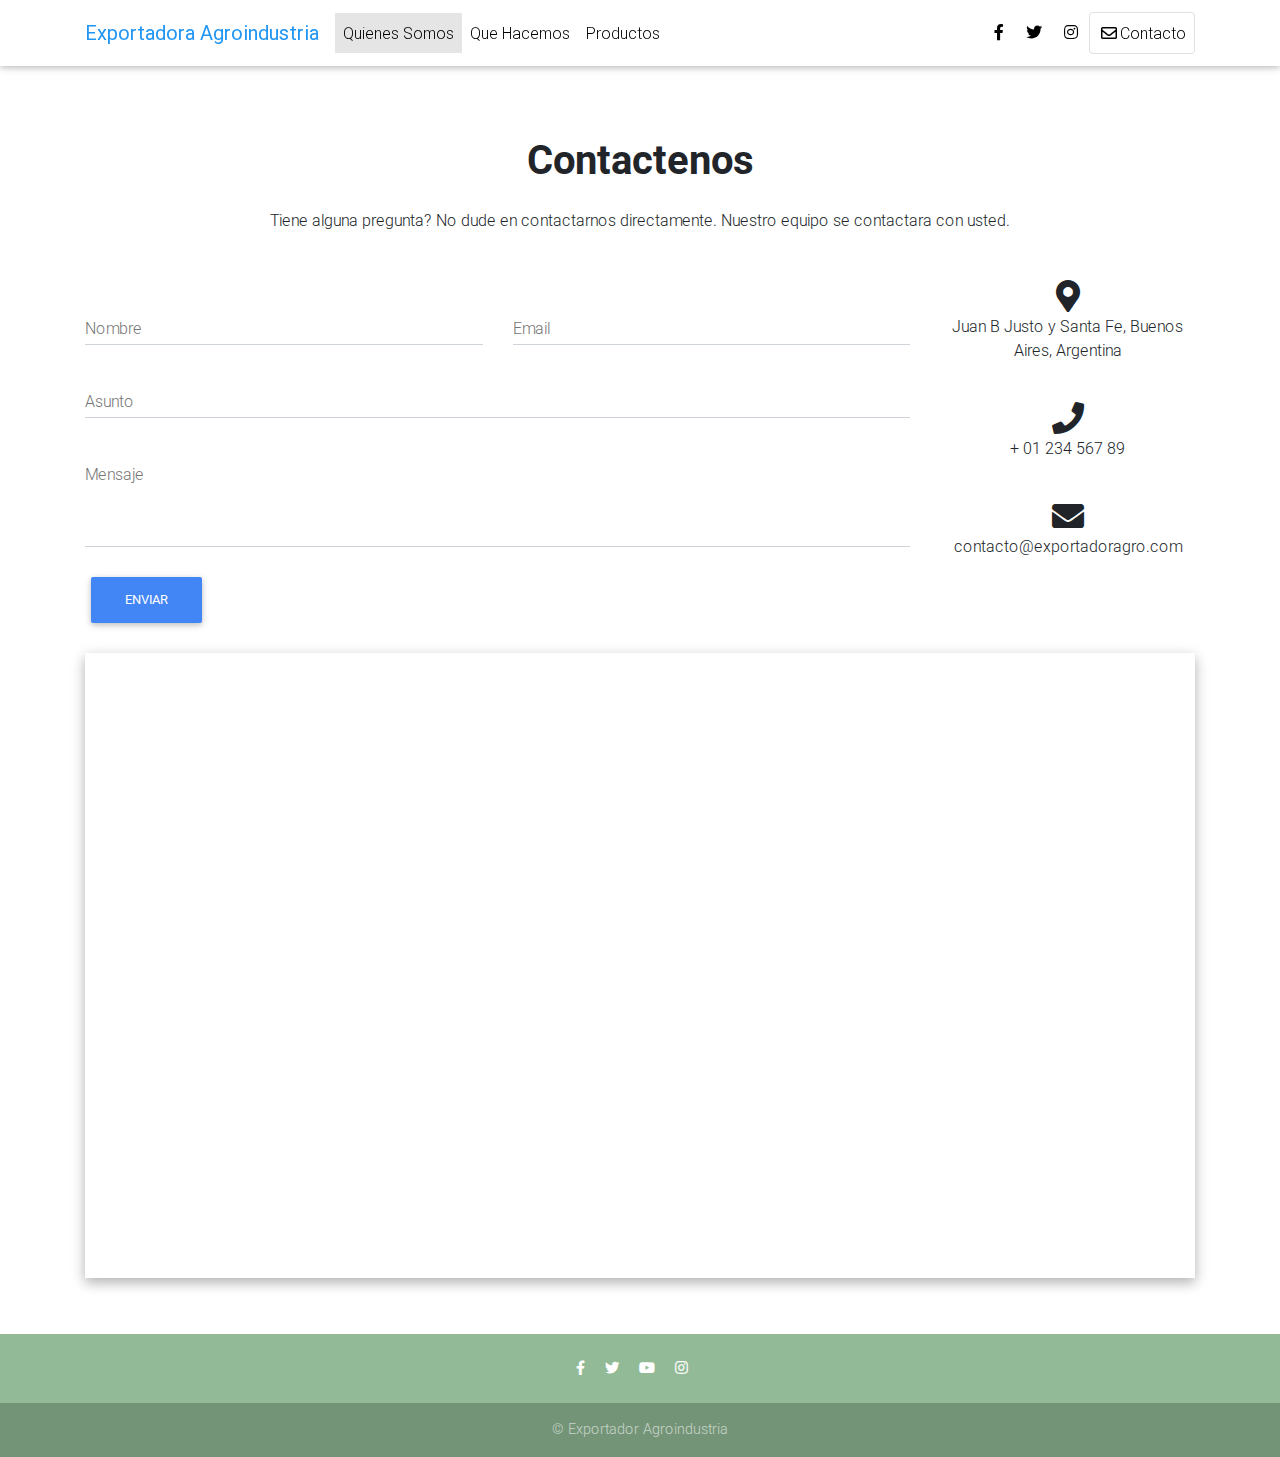
==== contacto.html @ 8069dad1 "mejorando contacto" ====
<!DOCTYPE html>
<html lang="en">

<head>
  <meta charset="utf-8">
  <meta name="viewport" content="width=device-width, initial-scale=1, shrink-to-fit=no">
  <meta http-equiv="x-ua-compatible" content="ie=edge">
  <title>Material Design Bootstrap</title>
  <!-- Font Awesome -->
  <link rel="stylesheet" href="https://use.fontawesome.com/releases/v5.8.2/css/all.css">
  <!-- Bootstrap core CSS -->
  <link href="css/bootstrap.min.css" rel="stylesheet">
  <!-- Material Design Bootstrap -->
  <link href="css/mdb.min.css" rel="stylesheet">
  <!-- Your custom styles (optional) -->
  <link href="css/style.min.css" rel="stylesheet">
  <style type="text/css"> 
    html,
    body,
    header,
    .carousel {
      height: 60vh;
    }

    @media (max-width: 740px) {

      html,
      body,
      header,
      .carousel {
        height: 100vh;
      }
    }

    @media (min-width: 800px) and (max-width: 850px) {

      html,
      body,
      header,
      .carousel {
        height: 100vh;
      }
    }
    
    .map-container{
    overflow:hidden;
    padding-bottom:56.25%;
    position:relative;
    height:0;
    }

    .map-container iframe{
    left:0;
    top:0;
    height:100%;
    width:100%;
    position:absolute;
    }

  </style>
</head>

<body>

  <!-- Navbar -->
  <nav class="navbar fixed-top navbar-expand-lg navbar-light white scrolling-navbar">
    <div class="container">

      <!-- Brand -->
      <a class="navbar-brand waves-effect" href="home-page.html">
        <strong class="blue-text">Exportadora Agroindustria </strong>
      </a>

      <!-- Collapse -->
      <button class="navbar-toggler" type="button" data-toggle="collapse" data-target="#navbarSupportedContent"
        aria-controls="navbarSupportedContent" aria-expanded="false" aria-label="Toggle navigation">
        <span class="navbar-toggler-icon"></span>
      </button>

      <!-- Links -->
      <div class="collapse navbar-collapse" id="navbarSupportedContent">

        <!-- Left -->
        <ul class="navbar-nav mr-auto">
          <li class="nav-item active">
            <a class="nav-link waves-effect" href="quienes-somos.html">Quienes Somos
              <span class="sr-only">(current)</span>
            </a>
          </li>
          <li class="nav-item">
            <a class="nav-link waves-effect" href="que-hacemos.html">Que Hacemos</a>
          </li>
          <li class="nav-item">
            <a class="nav-link waves-effect" href="productos.html">Productos</a>
          </li>
        </ul>

        <!-- Right -->
        <ul class="navbar-nav nav-flex-icons">
          <li class="nav-item">
            <a href="#" class="nav-link waves-effect" target="_blank">
              <i class="fab fa-facebook-f"></i>
            </a>
          </li>
          <li class="nav-item">
            <a href="#" class="nav-link waves-effect" target="_blank">
              <i class="fab fa-twitter"></i>
            </a>
          </li>
          <li class="nav-item">
            <a href="#" class="nav-link waves-effect" target="_blank">
              <i class="fab fa-instagram "></i>
            </a>
          </li>
          <li class="nav-item">
            <a href="contacto.html" class="nav-link border border-light rounded waves-effect">
              <i class="far fa-envelope"></i>Contacto
            </a>
          </li>
        </ul>

      </div>

    </div>
  </nav>
  <!-- Navbar -->

  <!--Main layout-->
  <main>

    <div class="container pt-3 pb-2">

      <!--Section: Contact v.2-->
      <section class="mt-5 pt-5 pb-5">

          <!--Section heading-->
          <h2 class="h1-responsive font-weight-bold text-center my-4">Contactenos</h2>
          <!--Section description-->
          <p class="text-center w-responsive mx-auto mb-5">Tiene alguna pregunta? No dude en contactarnos directamente. Nuestro equipo se contactara con usted.</p>

          <div class="row">

              <!--Grid column-->
              <div class="col-md-9 mb-md-0 mb-5">
                  <form id="contact-form" name="contact-form" action="#" method="POST">

                      <!--Grid row-->
                      <div class="row">

                          <!--Grid column-->
                          <div class="col-md-6">
                              <div class="md-form mb-0">
                                  <input type="text" id="name" name="name" class="form-control">
                                  <label for="name" class="">Nombre</label>
                              </div>
                          </div>
                          <!--Grid column-->

                          <!--Grid column-->
                          <div class="col-md-6">
                              <div class="md-form mb-0">
                                  <input type="text" id="email" name="email" class="form-control">
                                  <label for="email" class="">Email</label>
                              </div>
                          </div>
                          <!--Grid column-->

                      </div>
                      <!--Grid row-->

                      <!--Grid row-->
                      <div class="row">
                          <div class="col-md-12">
                              <div class="md-form mb-0">
                                  <input type="text" id="subject" name="subject" class="form-control">
                                  <label for="subject" class="">Asunto</label>
                              </div>
                          </div>
                      </div>
                      <!--Grid row-->

                      <!--Grid row-->
                      <div class="row">

                          <!--Grid column-->
                          <div class="col-md-12">

                              <div class="md-form">
                                  <textarea type="text" id="message" name="message" rows="2" class="form-control md-textarea"></textarea>
                                  <label for="message">Mensaje</label>
                              </div>

                          </div>
                      </div>
                      <!--Grid row-->

                  </form>

                  <div class="text-center text-md-left">
                      <a class="btn btn-primary" onclick="document.getElementById('contact-form').submit();">Enviar</a>
                  </div>
                  <div class="status"></div>
              </div>
              <!--Grid column-->

              <!--Grid column-->
              <div class="col-md-3 text-center">
                  <ul class="list-unstyled mb-0">
                      <li><i class="fas fa-map-marker-alt fa-2x"></i>
                          <p>Juan B Justo y Santa Fe, Buenos Aires, Argentina</p>
                      </li>

                      <li><i class="fas fa-phone mt-4 fa-2x"></i>
                          <p>+ 01 234 567 89</p>
                      </li>

                      <li><i class="fas fa-envelope mt-4 fa-2x"></i>
                          <p>contacto@exportadoragro.com</p>
                      </li>
                  </ul>
              </div>
              <!--Grid column-->

          </div>

          <!--Google map-->
          <div id="map-container-google-1" class="z-depth-1-half map-container mt-4" style="height: 500px">
              <iframe src="https://maps.google.com/maps?q=juan b justo y santa fe&t=&z=13&ie=UTF8&iwloc=&output=embed" frameborder="0"
                style="border:0" allowfullscreen></iframe>
          </div>
          <!--Google Maps-->

      </section>
      <!--Section: Contact v.2-->

    </div>

  </main>
  <!--Main layout-->

  <!--Footer-->
  <footer class="page-footer text-center font-small wow fadeIn">

    <!-- Social icons -->
    <div class="pb-4 pt-4">
      <a href="#" target="_blank">
        <i class="fab fa-facebook-f mr-3"></i>
      </a>

      <a href="#" target="_blank">
        <i class="fab fa-twitter mr-3"></i>
      </a>

      <a href="#" target="_blank">
        <i class="fab fa-youtube mr-3"></i>
      </a>

      <a href="#" target="_blank">
        <i class="fab fa-instagram mr-3"></i>
      </a>
    </div>
    <!-- Social icons -->

    <!--Copyright-->
    <div class="footer-copyright py-3">
      © Exportador Agroindustria
    </div>
    <!--/.Copyright-->

  </footer>
  <!--/.Footer-->

  <!-- SCRIPTS -->
  <!-- JQuery -->
  <script type="text/javascript" src="js/jquery-3.4.1.min.js"></script>
  <!-- Bootstrap tooltips -->
  <script type="text/javascript" src="js/popper.min.js"></script>
  <!-- Bootstrap core JavaScript -->
  <script type="text/javascript" src="js/bootstrap.min.js"></script>
  <!-- MDB core JavaScript -->
  <script type="text/javascript" src="js/mdb.min.js"></script>
  <!-- Initializations -->
  <script type="text/javascript">
    // Animations initialization
    new WOW().init();

  </script>
</body>

</html>
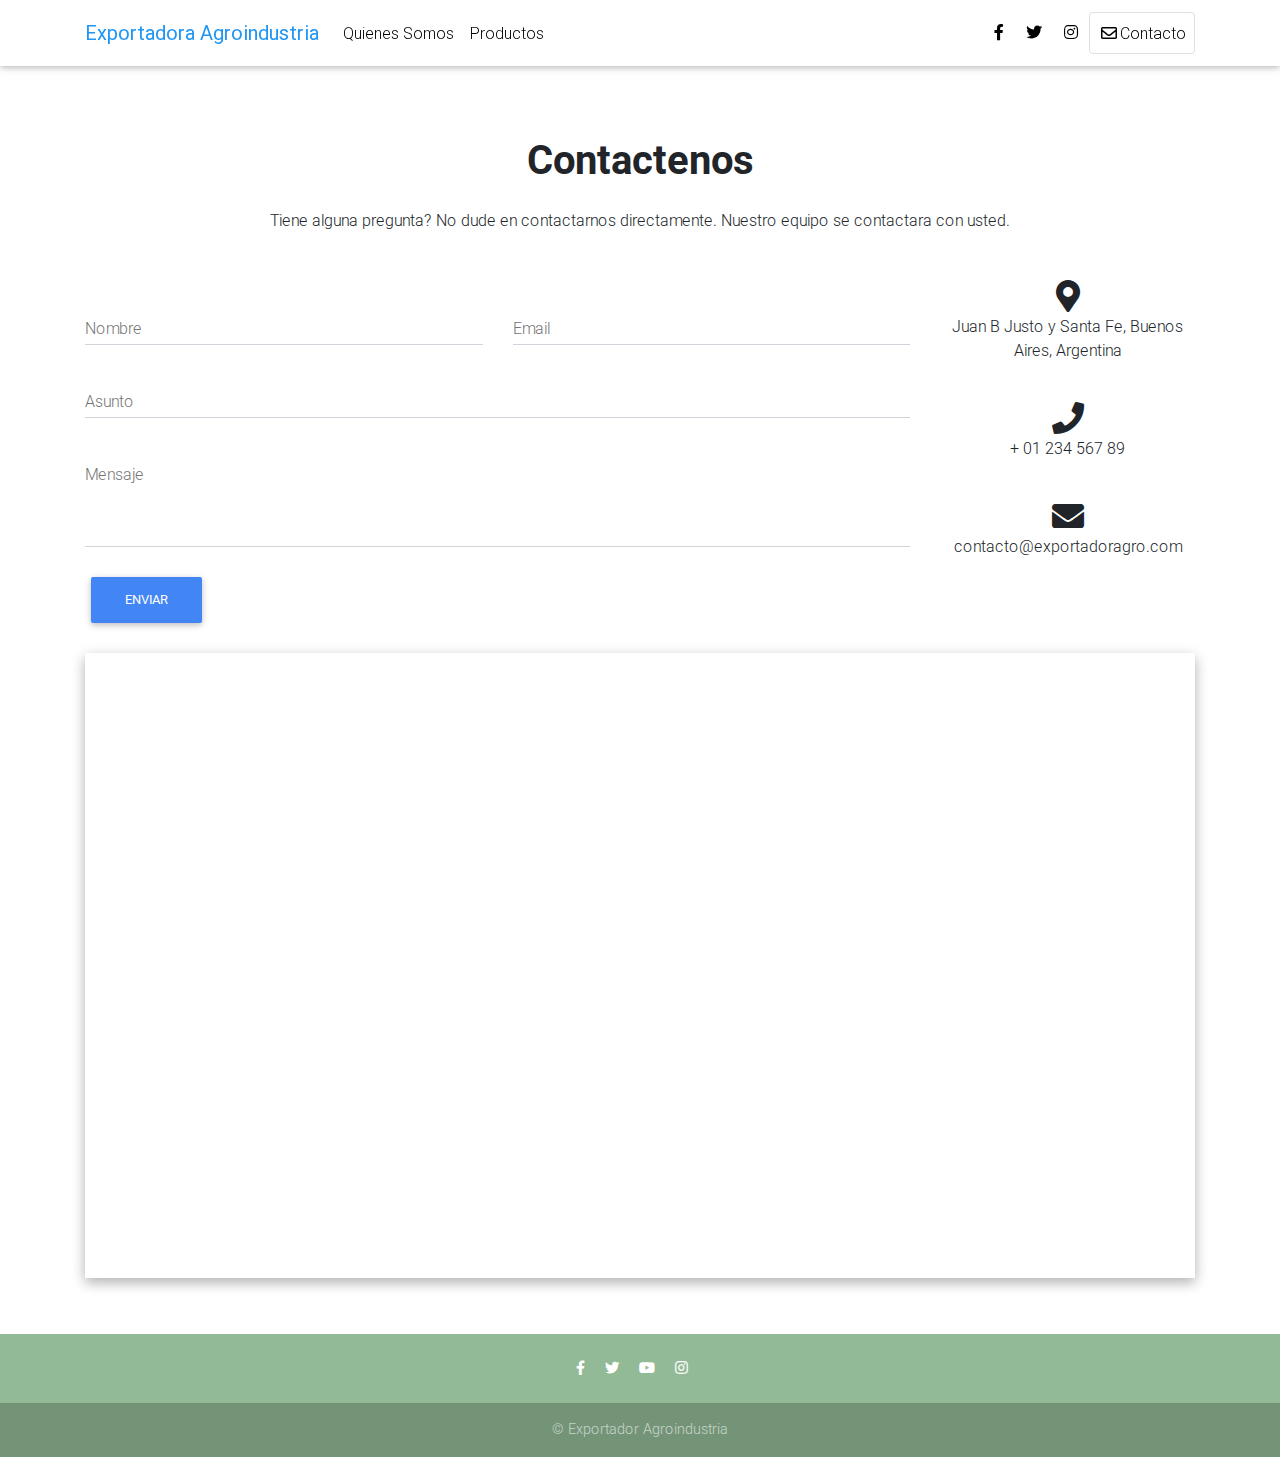
==== commit cdd2cc6e: "modificando nav" ====
--- a/contacto.html
+++ b/contacto.html
@@ -64,67 +64,63 @@
 
   <!-- Navbar -->
   <nav class="navbar fixed-top navbar-expand-lg navbar-light white scrolling-navbar">
-    <div class="container">
-
-      <!-- Brand -->
-      <a class="navbar-brand waves-effect" href="home-page.html">
-        <strong class="blue-text">Exportadora Agroindustria </strong>
-      </a>
-
-      <!-- Collapse -->
-      <button class="navbar-toggler" type="button" data-toggle="collapse" data-target="#navbarSupportedContent"
-        aria-controls="navbarSupportedContent" aria-expanded="false" aria-label="Toggle navigation">
-        <span class="navbar-toggler-icon"></span>
-      </button>
-
-      <!-- Links -->
-      <div class="collapse navbar-collapse" id="navbarSupportedContent">
-
-        <!-- Left -->
-        <ul class="navbar-nav mr-auto">
-          <li class="nav-item active">
-            <a class="nav-link waves-effect" href="quienes-somos.html">Quienes Somos
-              <span class="sr-only">(current)</span>
-            </a>
-          </li>
-          <li class="nav-item">
-            <a class="nav-link waves-effect" href="que-hacemos.html">Que Hacemos</a>
-          </li>
-          <li class="nav-item">
-            <a class="nav-link waves-effect" href="productos.html">Productos</a>
-          </li>
-        </ul>
-
-        <!-- Right -->
-        <ul class="navbar-nav nav-flex-icons">
-          <li class="nav-item">
-            <a href="#" class="nav-link waves-effect" target="_blank">
-              <i class="fab fa-facebook-f"></i>
-            </a>
-          </li>
-          <li class="nav-item">
-            <a href="#" class="nav-link waves-effect" target="_blank">
-              <i class="fab fa-twitter"></i>
-            </a>
-          </li>
-          <li class="nav-item">
-            <a href="#" class="nav-link waves-effect" target="_blank">
-              <i class="fab fa-instagram "></i>
-            </a>
-          </li>
-          <li class="nav-item">
-            <a href="contacto.html" class="nav-link border border-light rounded waves-effect">
-              <i class="far fa-envelope"></i>Contacto
-            </a>
-          </li>
-        </ul>
+      <div class="container">
+
+        <!-- Brand -->
+        <a class="navbar-brand waves-effect" href="index.html">
+          <strong class="blue-text">Exportadora Agroindustria </strong>
+        </a>
+
+        <!-- Collapse -->
+        <button class="navbar-toggler" type="button" data-toggle="collapse" data-target="#navbarSupportedContent"
+          aria-controls="navbarSupportedContent" aria-expanded="false" aria-label="Toggle navigation">
+          <span class="navbar-toggler-icon"></span>
+        </button>
+
+        <!-- Links -->
+        <div class="collapse navbar-collapse" id="navbarSupportedContent">
+
+          <!-- Left -->
+          <ul class="navbar-nav mr-auto">
+            <li class="nav-item">
+              <a class="nav-link waves-effect" href="quienes-somos.html">Quienes Somos</a>
+            </li>
+            <li class="nav-item">
+              <a class="nav-link waves-effect" href="productos.html">Productos</a>
+            </li>
+          </ul>
+
+          <!-- Right -->
+          <ul class="navbar-nav nav-flex-icons">
+            <li class="nav-item">
+              <a href="#" class="nav-link waves-effect" target="_blank">
+                <i class="fab fa-facebook-f"></i>
+              </a>
+            </li>
+            <li class="nav-item">
+              <a href="#" class="nav-link waves-effect" target="_blank">
+                <i class="fab fa-twitter"></i>
+              </a>
+            </li>
+            <li class="nav-item">
+              <a href="#" class="nav-link waves-effect" target="_blank">
+                <i class="fab fa-instagram "></i>
+              </a>
+            </li>
+            <li class="nav-item">
+              <a href="contacto.html" class="nav-link border border-light rounded waves-effect">
+                <i class="far fa-envelope"></i>Contacto
+              </a>
+            </li>
+          </ul>
+
+        </div>
 
       </div>
-
-    </div>
-  </nav>
-  <!-- Navbar -->
-
+    </nav>
+    <!-- Navbar -->
+  
+  
   <!--Main layout-->
   <main>
 
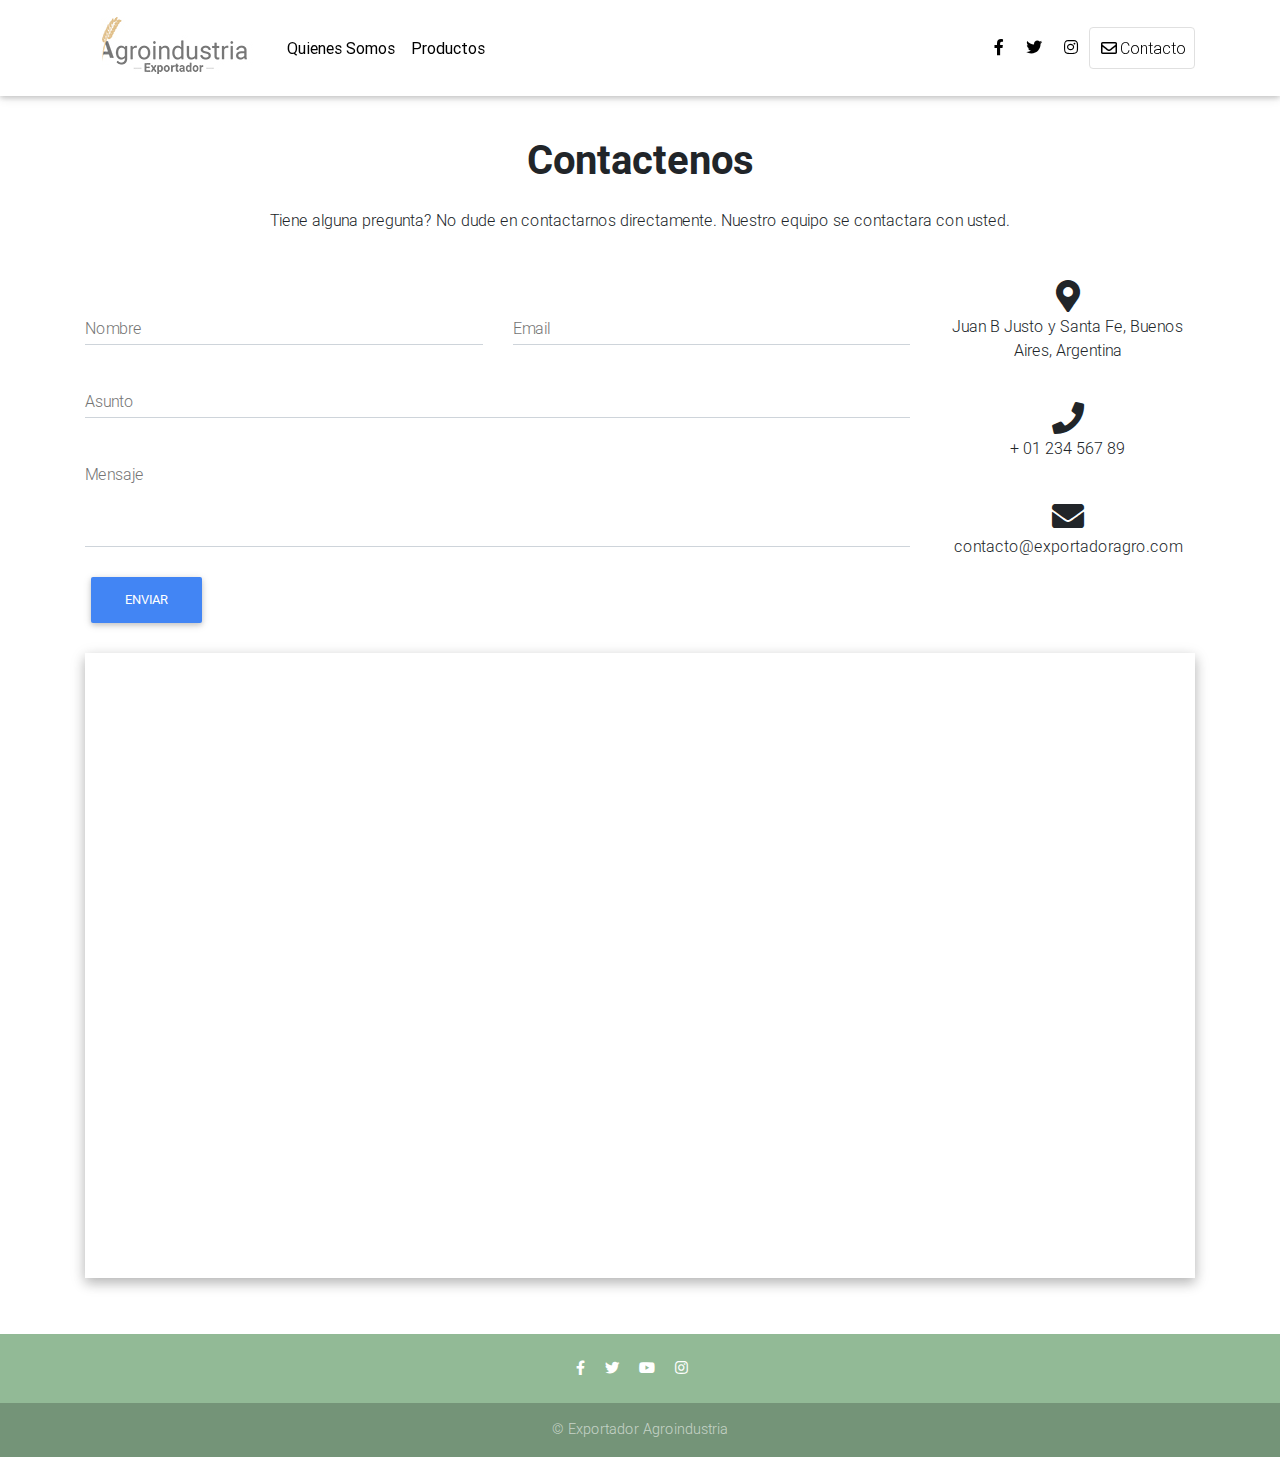
==== commit c7450e61: "agregando logo" ====
--- a/contacto.html
+++ b/contacto.html
@@ -68,7 +68,7 @@
 
         <!-- Brand -->
         <a class="navbar-brand waves-effect" href="index.html">
-          <strong class="blue-text">Exportadora Agroindustria </strong>
+          <img src="img\logo.jpg" alt="">
         </a>
 
         <!-- Collapse -->
@@ -83,10 +83,10 @@
           <!-- Left -->
           <ul class="navbar-nav mr-auto">
             <li class="nav-item">
-              <a class="nav-link waves-effect" href="quienes-somos.html">Quienes Somos</a>
-            </li>
-            <li class="nav-item">
-              <a class="nav-link waves-effect" href="productos.html">Productos</a>
+              <a class="nav-link waves-effect" href="quienes-somos.html"><strong>Quienes Somos</strong></a>
+            </li>
+            <li class="nav-item">
+              <a class="nav-link waves-effect" href="productos.html"><strong>Productos</strong></a>
             </li>
           </ul>
 
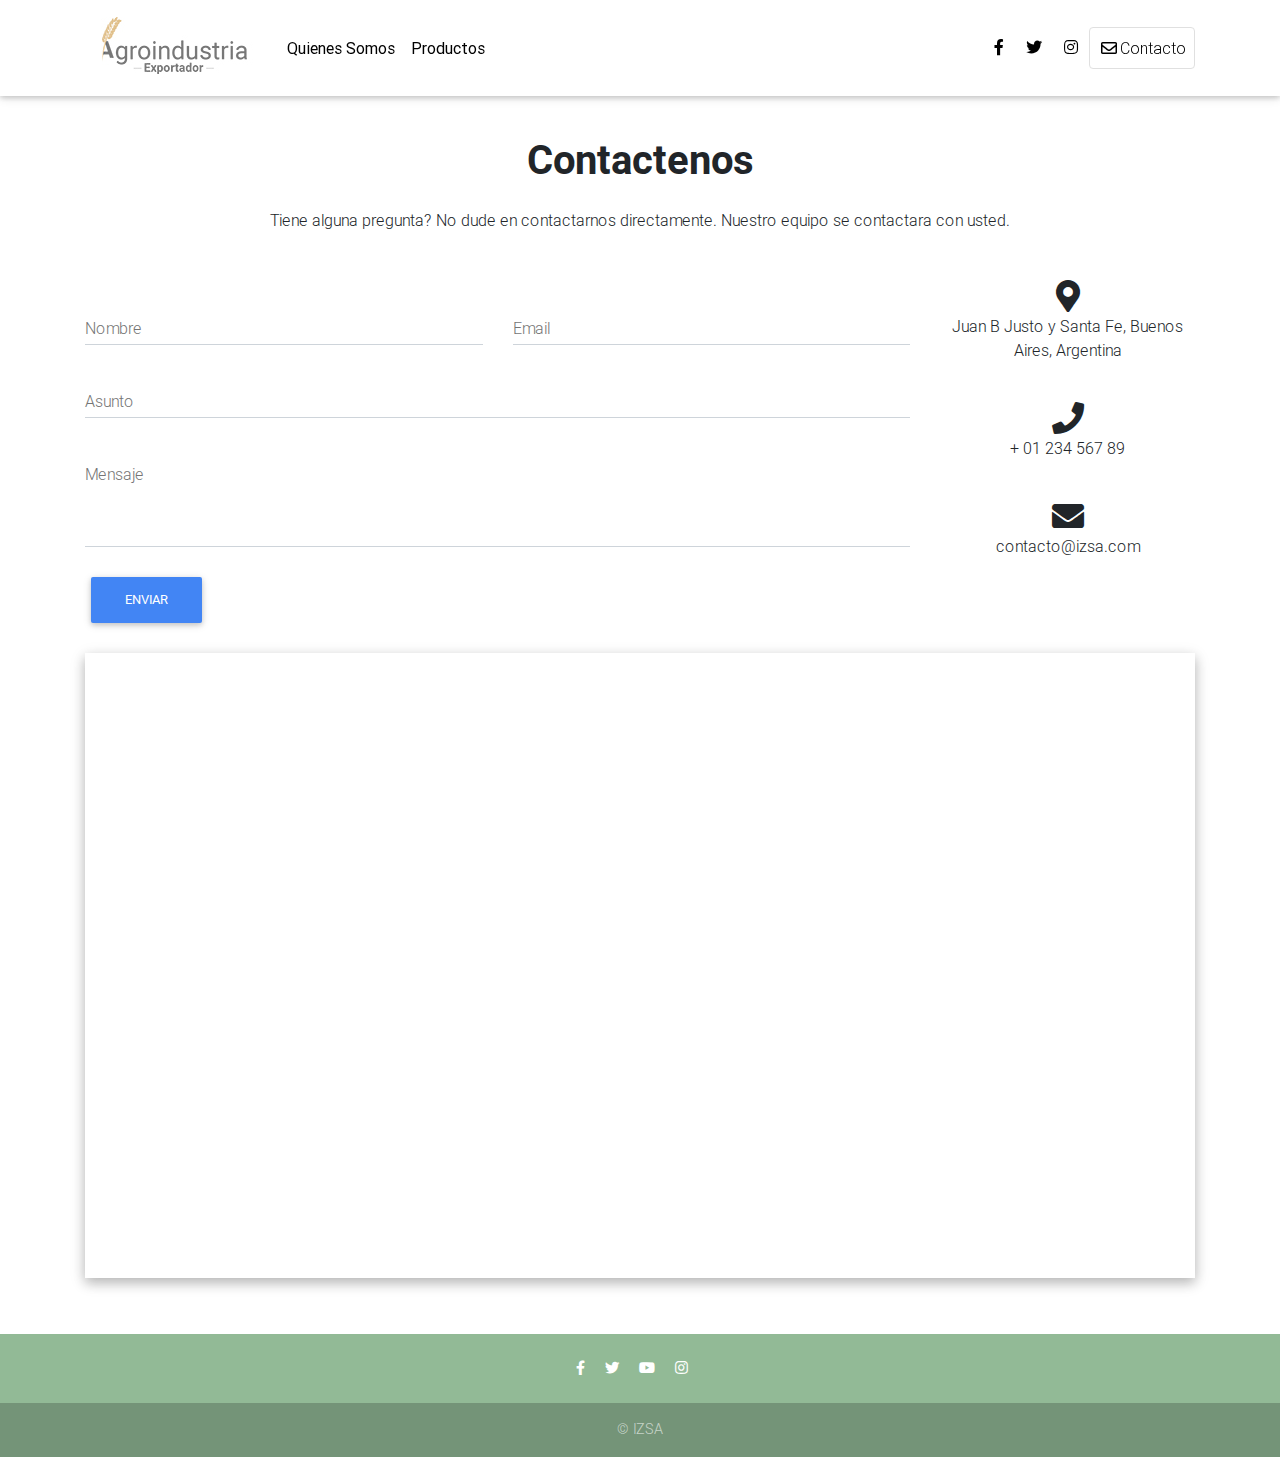
==== commit d5d366ab: "cambiando nombre" ====
--- a/contacto.html
+++ b/contacto.html
@@ -5,7 +5,7 @@
   <meta charset="utf-8">
   <meta name="viewport" content="width=device-width, initial-scale=1, shrink-to-fit=no">
   <meta http-equiv="x-ua-compatible" content="ie=edge">
-  <title>Material Design Bootstrap</title>
+  <title>IZSA - Contacto</title>
   <!-- Font Awesome -->
   <link rel="stylesheet" href="https://use.fontawesome.com/releases/v5.8.2/css/all.css">
   <!-- Bootstrap core CSS -->
@@ -211,7 +211,7 @@
                       </li>
 
                       <li><i class="fas fa-envelope mt-4 fa-2x"></i>
-                          <p>contacto@exportadoragro.com</p>
+                          <p>contacto@izsa.com</p>
                       </li>
                   </ul>
               </div>
@@ -259,7 +259,7 @@
 
     <!--Copyright-->
     <div class="footer-copyright py-3">
-      © Exportador Agroindustria
+      © IZSA
     </div>
     <!--/.Copyright-->
 
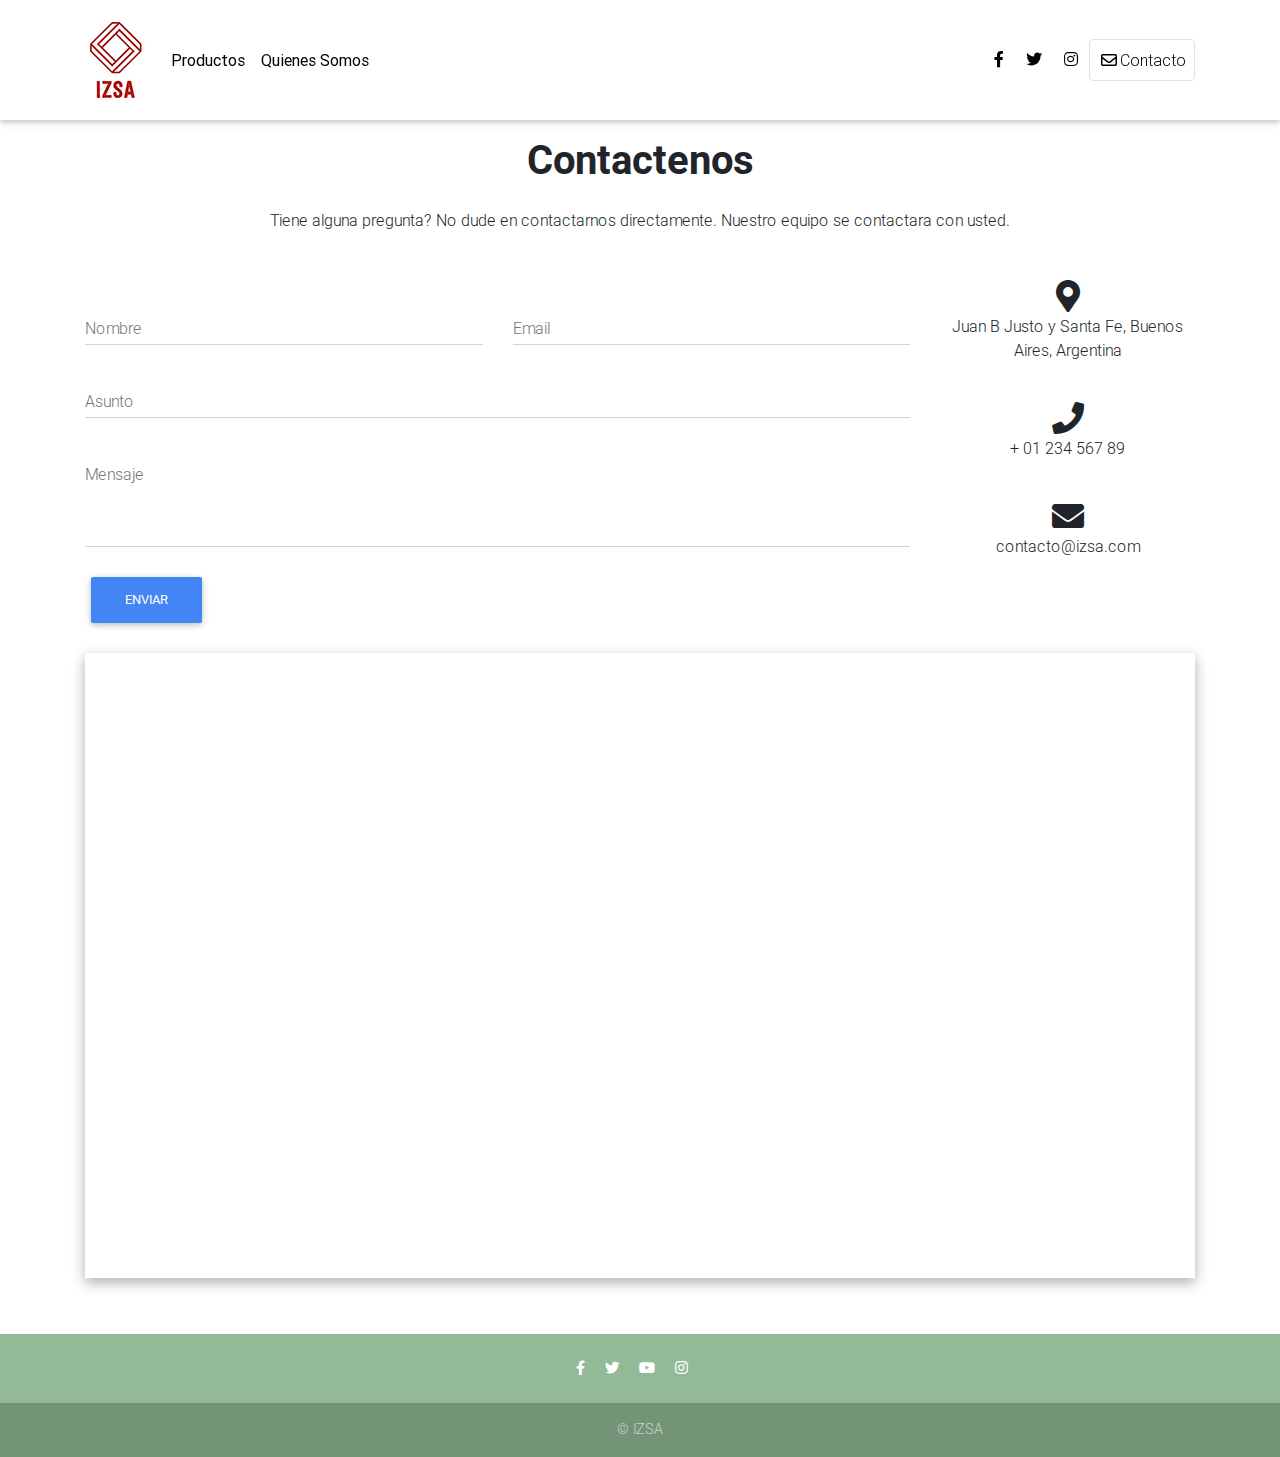
==== commit af2b23fa: "cambiando nav" ====
--- a/contacto.html
+++ b/contacto.html
@@ -83,10 +83,10 @@
           <!-- Left -->
           <ul class="navbar-nav mr-auto">
             <li class="nav-item">
-              <a class="nav-link waves-effect" href="quienes-somos.html"><strong>Quienes Somos</strong></a>
-            </li>
-            <li class="nav-item">
-              <a class="nav-link waves-effect" href="productos.html"><strong>Productos</strong></a>
+              <a class="nav-link waves-effect" href="quienes-somos.html"><strong>Productos</strong></a>
+            </li>
+            <li class="nav-item">
+              <a class="nav-link waves-effect" href="productos.html"><strong>Quienes Somos</strong></a>
             </li>
           </ul>
 
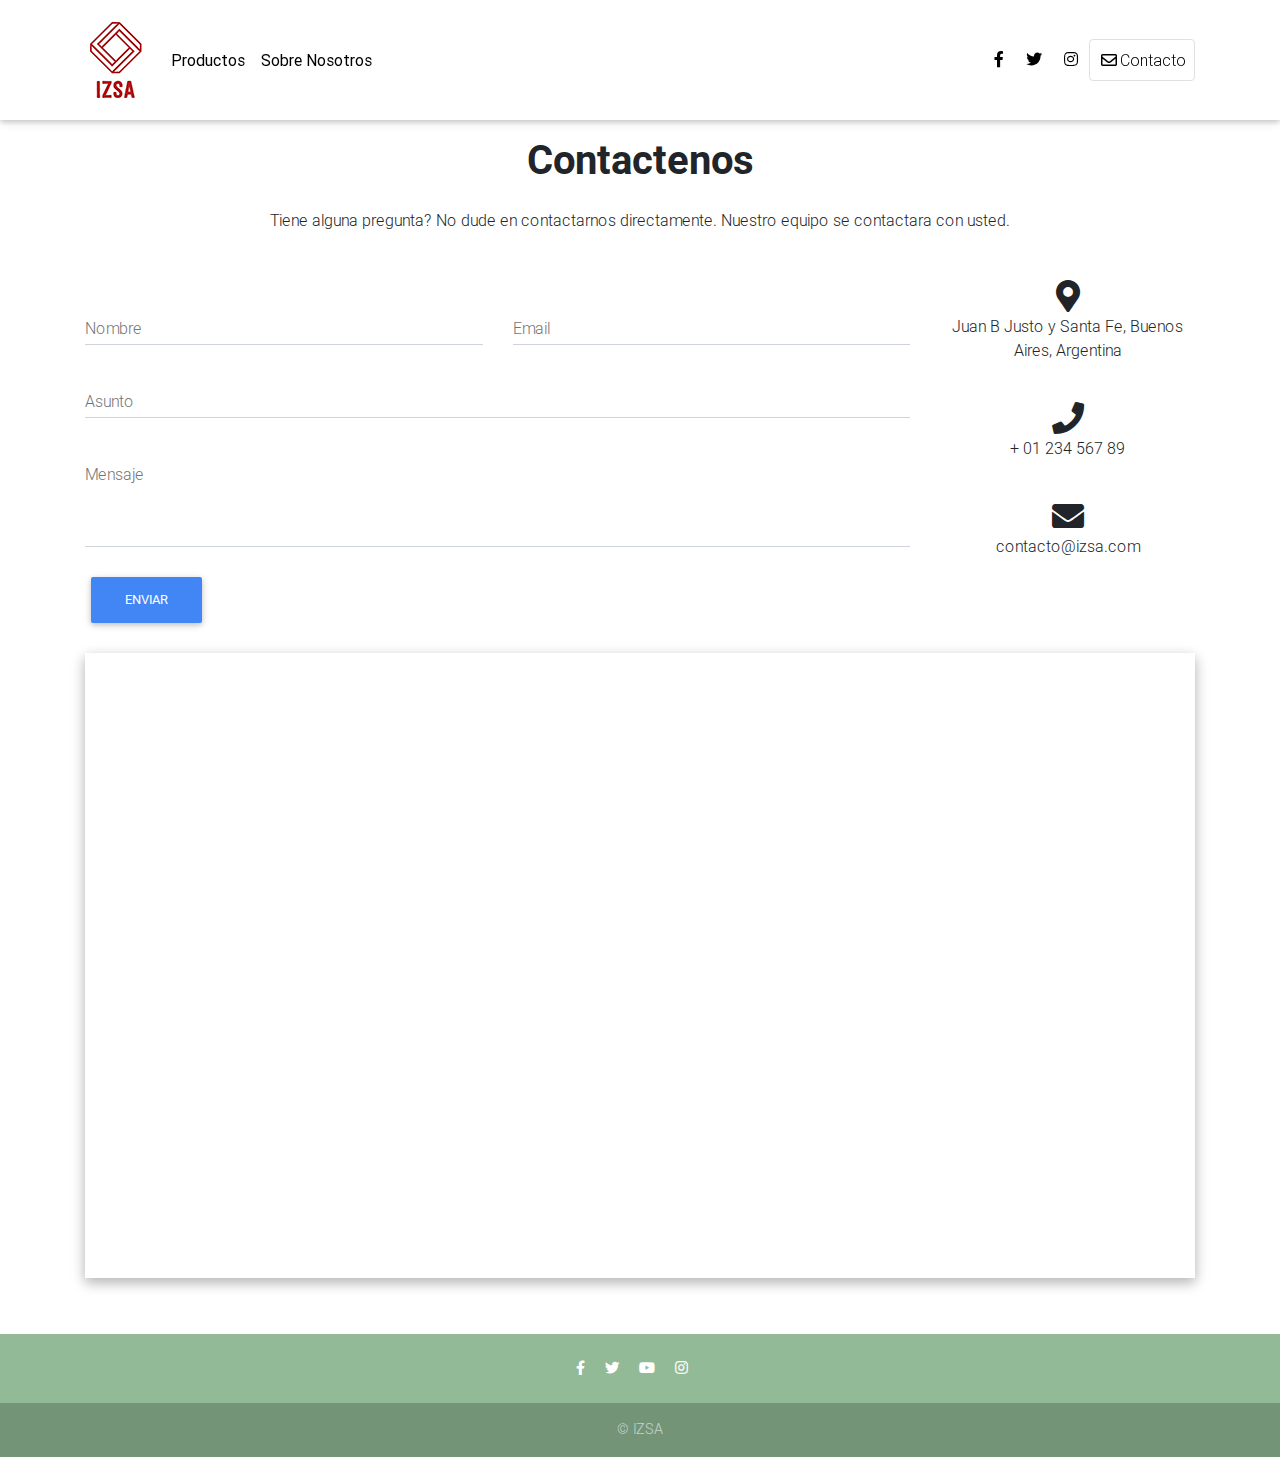
==== commit ad2f432c: "cambios menores" ====
--- a/contacto.html
+++ b/contacto.html
@@ -83,10 +83,10 @@
           <!-- Left -->
           <ul class="navbar-nav mr-auto">
             <li class="nav-item">
-              <a class="nav-link waves-effect" href="quienes-somos.html"><strong>Productos</strong></a>
-            </li>
-            <li class="nav-item">
-              <a class="nav-link waves-effect" href="productos.html"><strong>Quienes Somos</strong></a>
+              <a class="nav-link waves-effect" href="productos.html"><strong>Productos</strong></a>
+            </li>
+            <li class="nav-item">
+              <a class="nav-link waves-effect" href="quienes-somos.html"><strong>Sobre Nosotros</strong></a>
             </li>
           </ul>
 
